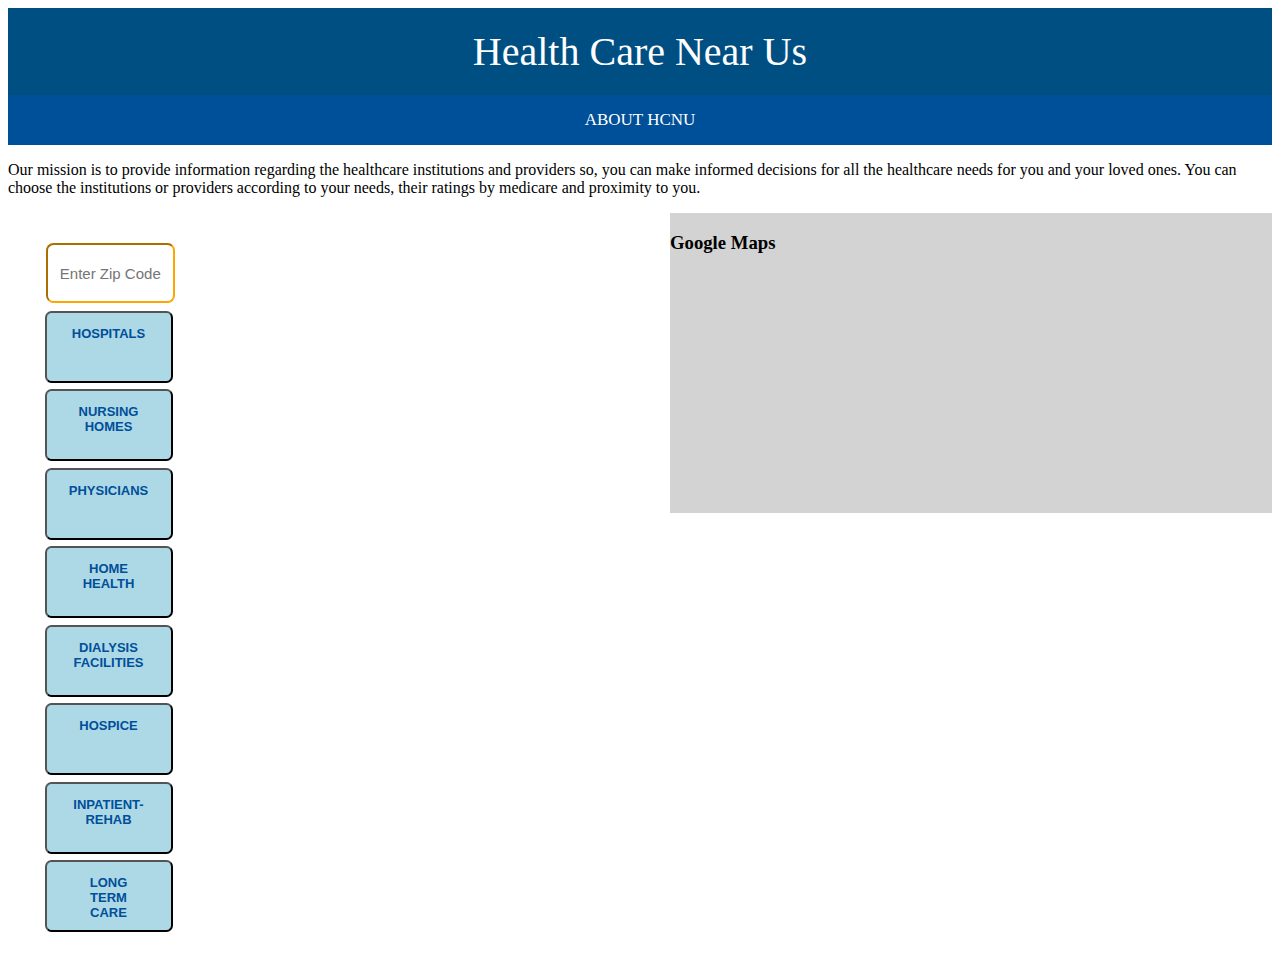
==== Projects/healthcarenearus/index.html @ 7c8cce8e "layout" ====
<!DOCTYPE html>
<html lang="en" dir="ltr">
    <head>
        <meta charset="utf-8">
        <link rel="stylesheet" href="style.css">
        <script src="https://code.jquery.com/jquery-3.3.1.min.js" charset="utf-8"></script>
        <title>Health Care Near Us</title>
    </head>
    <body>
        <div class="container">
            <h1 class="project-title">Health Care Near Us</h1>
            <h2 class="about">ABOUT  HCNU</h2>
                <p>Our mission is to provide information regarding the healthcare institutions and providers so, you can make informed decisions for all the healthcare needs for you and your loved ones. You can choose the institutions or providers according to your needs, their ratings by medicare and proximity to you.</p>
                <div class="container2">
                    <div class="actions">
                        <div class="zipCode">
                            <input type="text" placeholder="Enter Zip Code" id="inputZipCode"></input>
                        </div>
                        <div class="info">
                            <button type="Submit" name="button" id="hospitals">HOSPITALS</button>
                        </div>
                        <div class="info">
                            <button type="Submit" name="button" id="nursingHome">NURSING HOMES</button>
                        </div>
                        <div class="info">
                            <button type="Submit" name="button" id="physicians">PHYSICIANS</button>
                        </div>
                        <div class="info">
                            <button type="Submit" name="button" id="homeHealth">HOME HEALTH</button>
                        </div>
                        <div class="info">
                            <button type="Submit" name="button" id="dialysis">DIALYSIS FACILITIES</button>
                        </div>
                        <div class="info">
                            <button type="Submit" name="button" id="hospice">HOSPICE</button>
                        </div>
                        <div class="info">
                            <button type="Submit" name="button" id="rehab">INPATIENT-REHAB</button>
                        </div>
                        <div class="info">
                            <button type="Submit" name="button" id="longTermCar">LONG TERM CARE</button>
                        </div>
                    </div>
                    <div class="address">
                    </div>
                    <div class="map">
                        <h3>Google Maps</h3>
                        <a href src="https://maps.googleapis.com/maps/api/js?key=YOUR_API_KEY&callback=initMap"></a>
                    </div>
                </div>
        </div>
        <script src="app.js" charset="utf-8"></script>
    </body>
</html>
---- Projects/healthcarenearus/style.css ----
.container {
    width: 100%;
    flex-wrap: nowrap;
}

.project-title {
    font-family: 'Droid Serif';
    font-style: normal;
    font-size: 40px;
    font-weight: 100;
    color: white;
    background-color: rgb(0,79,130);
    border-color: darkblue;
    text-align: center;
    margin:0px;
    padding: 20px;
}

.about{
    font-family: 'Droid Serif';
    font-style: normal;
    font-size: 17px;
    font-weight: 100;
    color: white;
    background-color: rgb(0,79,153);
    text-align: center;
    padding: 15px;
    cursor: pointer;
    margin: 0;
    margin-bottom: 10px;
}

.container2 {
    display: flex;
    flex-direction: row;
}

div.actions {
    display: flex;
    flex-wrap: nowrap;
    flex-direction: column;
    width: 100%;
    margin: 30px;
}

.zipCode input {
    text-align: center;
    font-style: normal;
    font-size: 15px;
    width: 9.5vw;
    height: 6vh;
    margin-bottom: 0.5em;
    margin-left: 0.5em;
    border-radius: .5em;
    border-color: orange;
}

.info button {
    display: flex;
    flex-wrap: nowrap;
    justify-content:center;
    overflow: hidden;
    text-overflow: ellipsis;
    background-color: lightblue;
    color: rgb(0,79,153);
    width: 10vw;
    height: 8vh;
    border-radius: .5em;
    margin-bottom: 0.5em;
    margin-left: 0.5em;
    padding: 1em 3em;
    font-size: 13px;
    font-weight: bold;
    text-transform: uppercase;
}

.map {
    width: 100%;
   height: 300px;
   background-color: lightgrey;
}
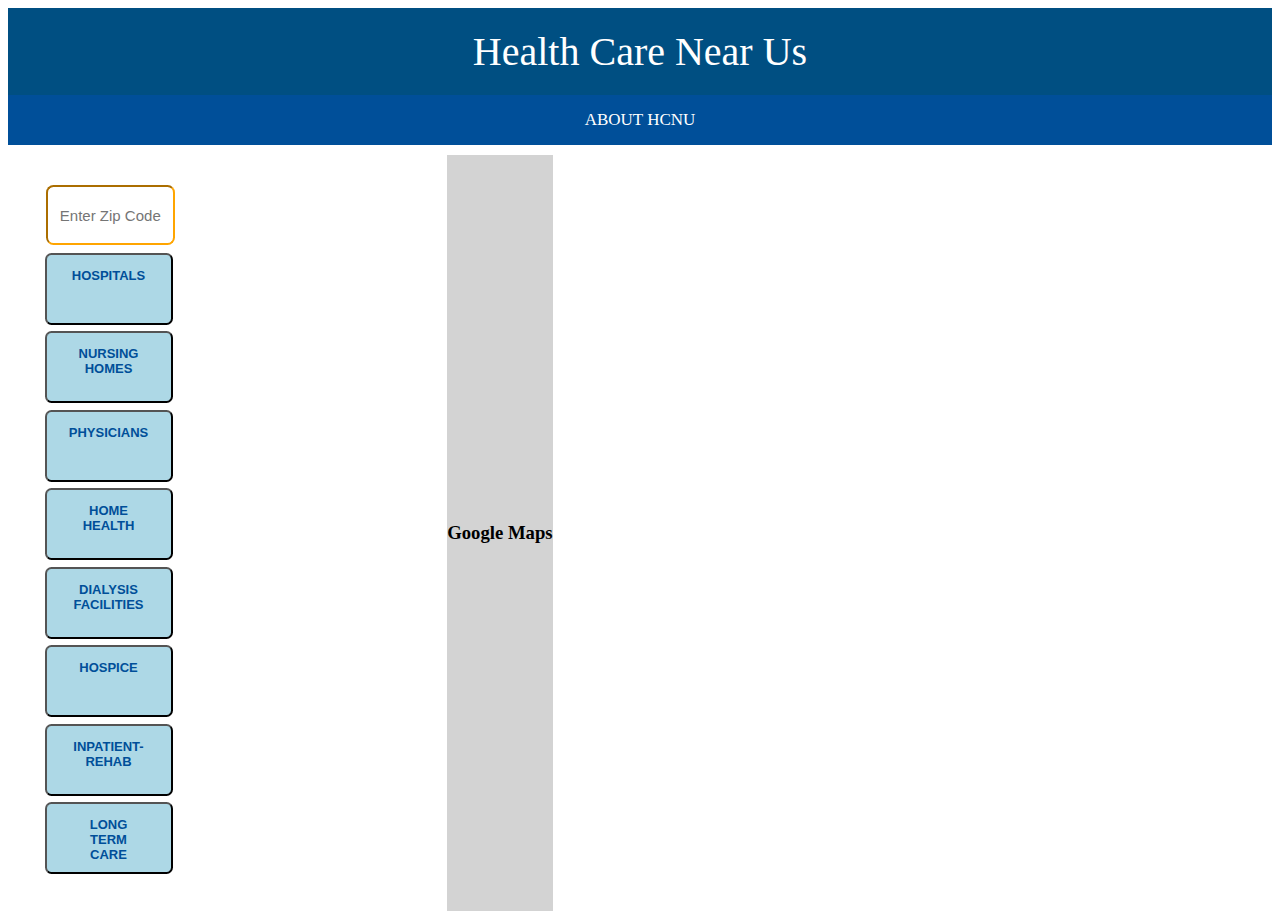
==== commit 5fcbc96c: "validating ajax and input" ====
--- a/Projects/healthcarenearus/index.html
+++ b/Projects/healthcarenearus/index.html
@@ -9,19 +9,20 @@
     <body>
         <div class="container">
             <h1 class="project-title">Health Care Near Us</h1>
-            <h2 class="about">ABOUT  HCNU</h2>
-                <p>Our mission is to provide information regarding the healthcare institutions and providers so, you can make informed decisions for all the healthcare needs for you and your loved ones. You can choose the institutions or providers according to your needs, their ratings by medicare and proximity to you.</p>
-                <div class="container2">
-                    <div class="actions">
-                        <div class="zipCode">
-                            <input type="text" placeholder="Enter Zip Code" id="inputZipCode"></input>
+            <div class="about">ABOUT  HCNU</div>
+            <div id = "p1">Our mission is to provide information regarding the healthcare institutions and providers so, you can make informed decisions for all the healthcare needs for you and your loved ones. You can choose the institutions or providers according to your needs, their ratings by medicare and proximity to you.
+            </div>
+            <div class="container2">
+                <div class="actions">
+                    <div class="zipCode">
+                        <input type="text" placeholder="Enter Zip Code" id="zipCodeInput"></input>
+                    </div>
+                    <div class="info">
+                        <button type="Submit" name="button" id="hospitals">HOSPITALS</button>
                         </div>
-                        <div class="info">
-                            <button type="Submit" name="button" id="hospitals">HOSPITALS</button>
-                        </div>
-                        <div class="info">
+                    <div class="info">
                             <button type="Submit" name="button" id="nursingHome">NURSING HOMES</button>
-                        </div>
+                    </div>
                         <div class="info">
                             <button type="Submit" name="button" id="physicians">PHYSICIANS</button>
                         </div>
@@ -41,13 +42,13 @@
                             <button type="Submit" name="button" id="longTermCar">LONG TERM CARE</button>
                         </div>
                     </div>
-                    <div class="address">
-                    </div>
-                    <div class="map">
-                        <h3>Google Maps</h3>
-                        <a href src="https://maps.googleapis.com/maps/api/js?key=YOUR_API_KEY&callback=initMap"></a>
-                    </div>
+                <div class="address">
                 </div>
+                <div class="map">
+                    <h3>Google Maps</h3>
+                    <a href src="https://maps.googleapis.com/maps/api/js?key=YOUR_API_KEY&callback=initMap"></a>
+                </div>
+            </div>
         </div>
         <script src="app.js" charset="utf-8"></script>
     </body>
--- a/Projects/healthcarenearus/style.css
+++ b/Projects/healthcarenearus/style.css
@@ -16,7 +16,8 @@
     padding: 20px;
 }
 
-.about{
+.about {
+    display: block;
     font-family: 'Droid Serif';
     font-style: normal;
     font-size: 17px;
@@ -30,16 +31,32 @@
     margin-bottom: 10px;
 }
 
+.about:hover {
+    background: lightblue;
+}
+
+div#p1 {
+    display: none;
+    align-content: stretch;
+    width: 50px;
+    background: grey;
+    font: white;
+    text-align: center;
+}
+
 .container2 {
     display: flex;
     flex-direction: row;
+    align-content:space-between;
+    flex-wrap: wrap;
+    height:400px;
 }
 
 div.actions {
     display: flex;
     flex-wrap: nowrap;
     flex-direction: column;
-    width: 100%;
+    width: 30%;
     margin: 30px;
 }
 
@@ -73,9 +90,15 @@
     font-weight: bold;
     text-transform: uppercase;
 }
+.address {
 
+    justify-content: center;
+    align-items: center;
+    align-content: center;
+
+}
 .map {
-    width: 100%;
-   height: 300px;
+    align-items: center;
+    align-content: center;
    background-color: lightgrey;
 }
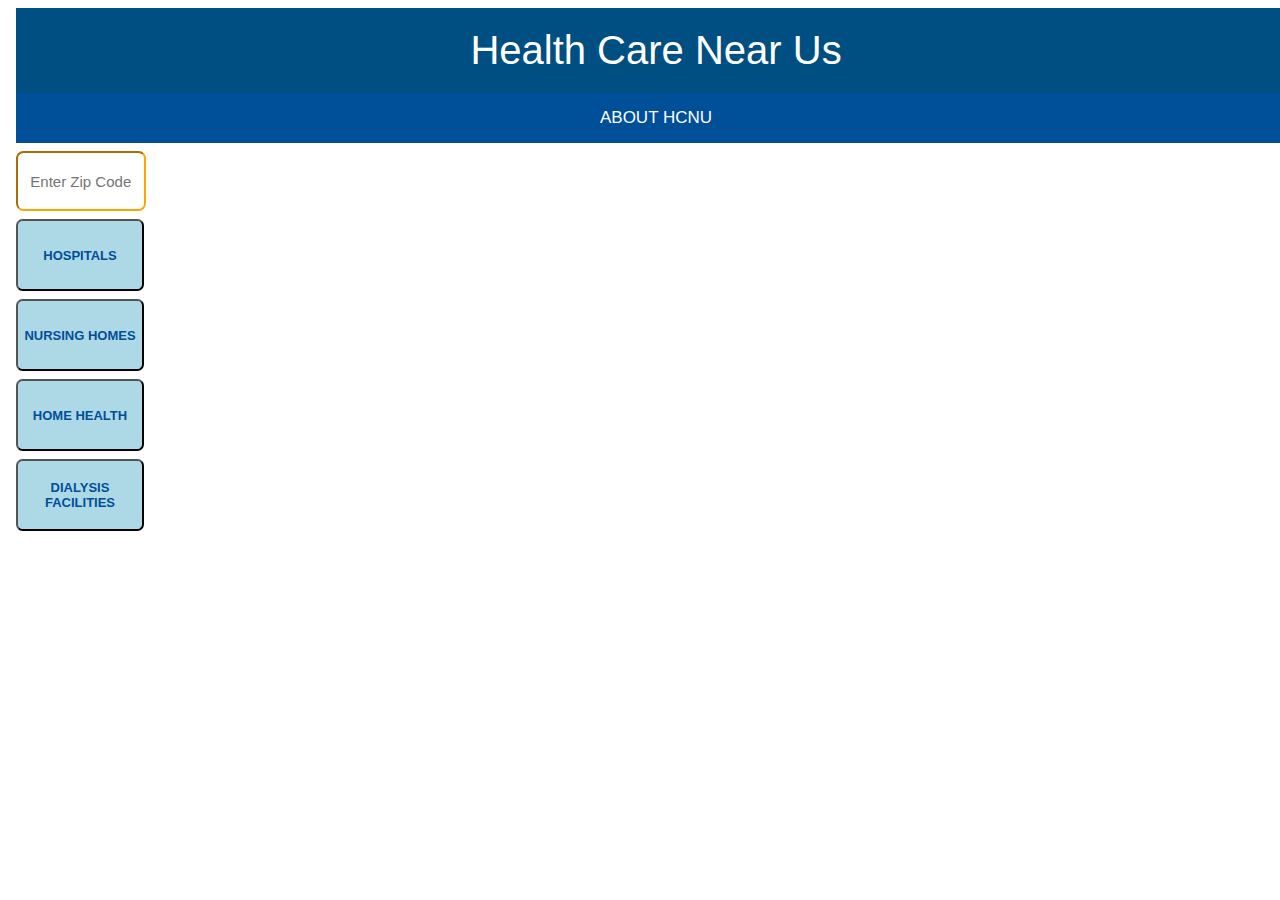
==== commit d6545fdb: "API integration" ====
--- a/Projects/healthcarenearus/index.html
+++ b/Projects/healthcarenearus/index.html
@@ -1,55 +1,44 @@
 <!DOCTYPE html>
 <html lang="en" dir="ltr">
-    <head>
-        <meta charset="utf-8">
-        <link rel="stylesheet" href="style.css">
-        <script src="https://code.jquery.com/jquery-3.3.1.min.js" charset="utf-8"></script>
-        <title>Health Care Near Us</title>
-    </head>
-    <body>
-        <div class="container">
-            <h1 class="project-title">Health Care Near Us</h1>
-            <div class="about">ABOUT  HCNU</div>
-            <div id = "p1">Our mission is to provide information regarding the healthcare institutions and providers so, you can make informed decisions for all the healthcare needs for you and your loved ones. You can choose the institutions or providers according to your needs, their ratings by medicare and proximity to you.
-            </div>
-            <div class="container2">
-                <div class="actions">
-                    <div class="zipCode">
-                        <input type="text" placeholder="Enter Zip Code" id="zipCodeInput"></input>
-                    </div>
-                    <div class="info">
-                        <button type="Submit" name="button" id="hospitals">HOSPITALS</button>
-                        </div>
-                    <div class="info">
-                            <button type="Submit" name="button" id="nursingHome">NURSING HOMES</button>
-                    </div>
-                        <div class="info">
-                            <button type="Submit" name="button" id="physicians">PHYSICIANS</button>
-                        </div>
-                        <div class="info">
-                            <button type="Submit" name="button" id="homeHealth">HOME HEALTH</button>
-                        </div>
-                        <div class="info">
-                            <button type="Submit" name="button" id="dialysis">DIALYSIS FACILITIES</button>
-                        </div>
-                        <div class="info">
-                            <button type="Submit" name="button" id="hospice">HOSPICE</button>
-                        </div>
-                        <div class="info">
-                            <button type="Submit" name="button" id="rehab">INPATIENT-REHAB</button>
-                        </div>
-                        <div class="info">
-                            <button type="Submit" name="button" id="longTermCar">LONG TERM CARE</button>
-                        </div>
-                    </div>
-                <div class="address">
+<head>
+    <meta charset="utf-8">
+    <link rel="stylesheet" href="style.css">
+    <script src="https://code.jquery.com/jquery-3.3.1.min.js" charset="utf-8"></script>
+    <title>Health Care Near Us</title>
+</head>
+<body>
+    <div class="container">
+        <h1 class="project-title">Health Care Near Us</h1>
+        <div class="about">ABOUT  HCNU</div>
+        <div id="p1">Our mission is to provide information regarding the medicare certified healthcare institutions and their quality of care measured by Five star quality rating system by CMS so, you can make informed decisions for all the healthcare needs for you and your loved ones. You can choose the institutions according to your needs, their ratings by medicare and proximity to you.
+        </div>
+        <div class="container2">
+            <div class="actions">
+                <div class="info">
+                    <input type="text" placeholder="Enter Zip Code" id="zipCodeInput"></input>
                 </div>
-                <div class="map">
-                    <h3>Google Maps</h3>
-                    <a href src="https://maps.googleapis.com/maps/api/js?key=YOUR_API_KEY&callback=initMap"></a>
+                <div class="info">
+                    <button type="Submit" name="button" id="hospitals">HOSPITALS</button>
+                </div>
+                <div class="info">
+                    <button type="Submit" name="button" id="nursingHome">NURSING HOMES</button>
+                </div>
+
+                <div class="info">
+                    <button type="Submit" name="button" id="homeHealth">HOME HEALTH</button>
+                </div>
+                <div class="info">
+                    <button type="Submit" name="button" id="dialysis">DIALYSIS FACILITIES</button>
                 </div>
             </div>
+            <div class="address">
+            </div>
+            <!-- <div class="map">
+                <h3>Google Maps</h3>
+                <div id="mapArea"></div>
+            </div> -->
         </div>
-        <script src="app.js" charset="utf-8"></script>
-    </body>
+    </div>
+    <script src="app.js" charset="utf-8"></script>
+</body>
 </html>
--- a/Projects/healthcarenearus/style.css
+++ b/Projects/healthcarenearus/style.css
@@ -1,10 +1,22 @@
-.container {
+html {
+    box-sizing: border-box;
+    width: 100%
+}
+
+body {
+    box-sizing: border-box;
     width: 100%;
-    flex-wrap: nowrap;
+}
+
+div.container {
+    margin-left: 0.5em;
+    margin-right: 0.5em;
+    box-sizing: border-box;
+    width: 100%;
 }
 
 .project-title {
-    font-family: 'Droid Serif';
+    font-family: Arial;
     font-style: normal;
     font-size: 40px;
     font-weight: 100;
@@ -18,7 +30,7 @@
 
 .about {
     display: block;
-    font-family: 'Droid Serif';
+    font-family: Arial;
     font-style: normal;
     font-size: 17px;
     font-weight: 100;
@@ -28,77 +40,98 @@
     padding: 15px;
     cursor: pointer;
     margin: 0;
-    margin-bottom: 10px;
 }
 
 .about:hover {
     background: lightblue;
+    color: rgb(0,79,130);
 }
 
 div#p1 {
     display: none;
-    align-content: stretch;
-    width: 50px;
-    background: grey;
-    font: white;
+    align-content: center;
+    width: 80%;
+    margin: auto;
+    margin-bottom: 0.5em;
+    background: rgb(0,79,130);
+    color: white;
+    font-size: 17px;
+    font-style: normal;
+    font-family: Arial;
     text-align: center;
+    padding: 1em 0.5em;
+    border-bottom-left-radius: .5em;
+    border-bottom-right-radius: .5em;
 }
 
 .container2 {
     display: flex;
     flex-direction: row;
-    align-content:space-between;
-    flex-wrap: wrap;
-    height:400px;
+    align-content: center;
+    flex-wrap: nowrap;
+
+    margin-top: 0.5em;
+    min-height:400px;
+    width:100%;
 }
 
 div.actions {
     display: flex;
     flex-wrap: nowrap;
     flex-direction: column;
-    width: 30%;
-    margin: 30px;
+    width: 10%;
+    /* margin: 30px; */
 }
 
-.zipCode input {
+.info input {
     text-align: center;
     font-style: normal;
     font-size: 15px;
     width: 9.5vw;
     height: 6vh;
-    margin-bottom: 0.5em;
-    margin-left: 0.5em;
     border-radius: .5em;
     border-color: orange;
+    cursor: pointer;
+}
+
+.info {
+    margin-bottom: 0.5em;
 }
 
 .info button {
-    display: flex;
-    flex-wrap: nowrap;
-    justify-content:center;
-    overflow: hidden;
     text-overflow: ellipsis;
     background-color: lightblue;
     color: rgb(0,79,153);
     width: 10vw;
     height: 8vh;
     border-radius: .5em;
-    margin-bottom: 0.5em;
-    margin-left: 0.5em;
-    padding: 1em 3em;
     font-size: 13px;
     font-weight: bold;
     text-transform: uppercase;
+    cursor: pointer;
 }
+
+.info button:hover{
+    background: orange;
+}
+
 .address {
-
     justify-content: center;
     align-items: center;
     align-content: center;
+    width: 90%;
+    margin-left: 0.5em;
+}
+.itemInfo{
+    padding: 0.5em;
+}
 
+.itemInfo.lightBlue {
+    background: lightblue;
+    border-bottom: 10px;
+    padding: 0.5em;
 }
-.map {
-    align-items: center;
-    align-content: center;
-   background-color: lightgrey;
+
+.rating {
+    Color: blue;
 }
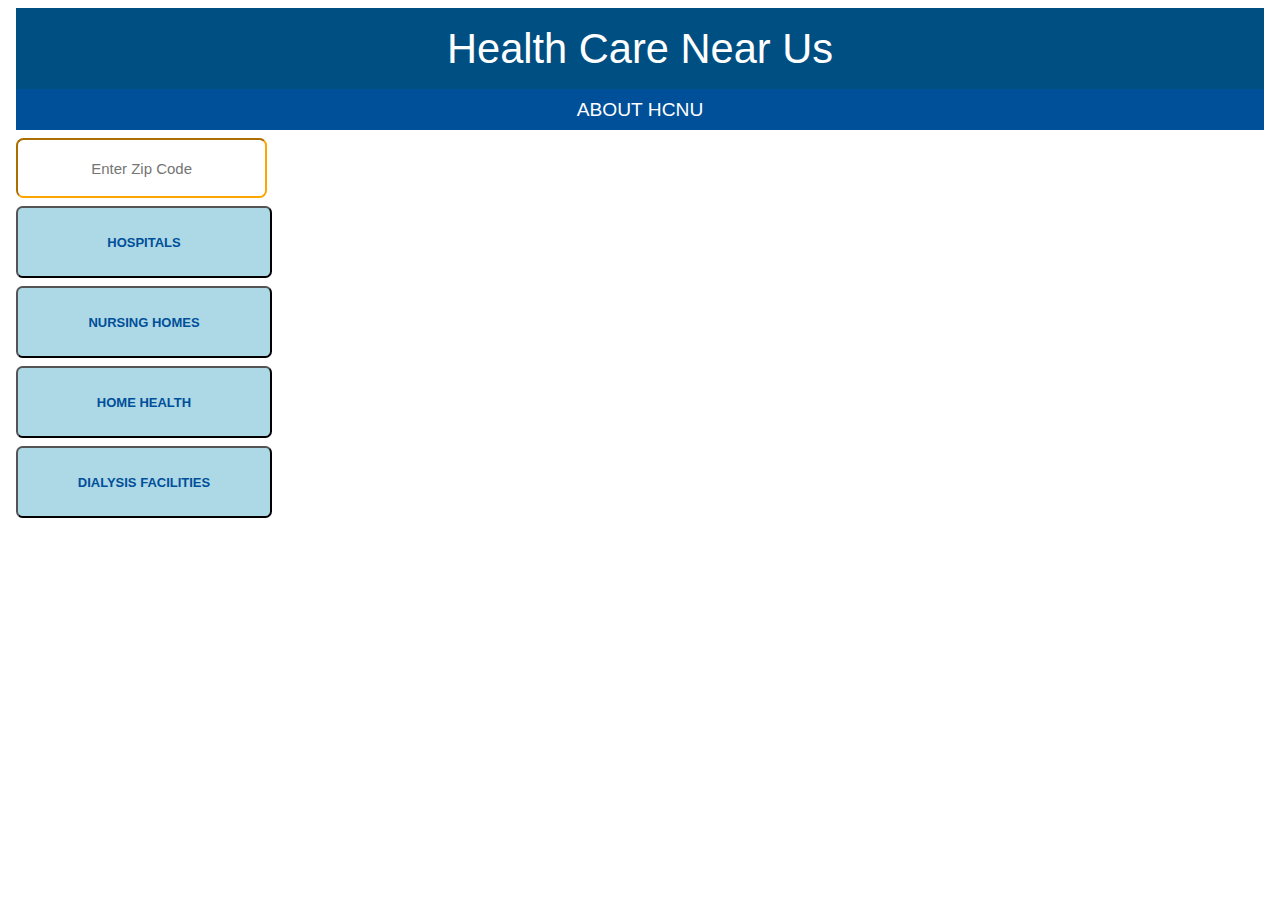
==== commit 217ded8b: "Adjusting styles for small screens" ====
--- a/Projects/healthcarenearus/index.html
+++ b/Projects/healthcarenearus/index.html
@@ -9,8 +9,8 @@
 <body>
     <div class="container">
         <h1 class="project-title">Health Care Near Us</h1>
-        <div class="about">ABOUT  HCNU</div>
-        <div id="p1">Our mission is to provide information regarding the medicare certified healthcare institutions and their quality of care measured by Five star quality rating system by CMS so, you can make informed decisions for all the healthcare needs for you and your loved ones. You can choose the institutions according to your needs, their ratings by medicare and proximity to you.
+        <div class="about">About HCNU</div>
+        <div id="p1">Our mission is to provide information regarding the medicare certified healthcare institutions and their quality of care measured by Five-Star Quality Rating System by CMS so, you can make informed decisions for all the healthcare needs for you and your loved ones. You can choose the institutions according to your needs, their ratings by medicare and proximity to you.
         </div>
         <div class="container2">
             <div class="actions">
@@ -33,10 +33,6 @@
             </div>
             <div class="address">
             </div>
-            <!-- <div class="map">
-                <h3>Google Maps</h3>
-                <div id="mapArea"></div>
-            </div> -->
         </div>
     </div>
     <script src="app.js" charset="utf-8"></script>
--- a/Projects/healthcarenearus/style.css
+++ b/Projects/healthcarenearus/style.css
@@ -1,45 +1,46 @@
+/* @media screen and (min-width): 900px) {
+    article {
+        padding: 1rem 3rem;
+    }
+} */
+
 html {
-    box-sizing: border-box;
-    width: 100%
+    min-width: 300px;
 }
 
 body {
-    box-sizing: border-box;
-    width: 100%;
+    min-width: 300px;
 }
 
 div.container {
-    margin-left: 0.5em;
-    margin-right: 0.5em;
-    box-sizing: border-box;
-    width: 100%;
+    margin: 0 0.5em;
 }
 
 .project-title {
     font-family: Arial;
     font-style: normal;
-    font-size: 40px;
+    font-size: 2.6em;
     font-weight: 100;
     color: white;
     background-color: rgb(0,79,130);
-    border-color: darkblue;
     text-align: center;
-    margin:0px;
-    padding: 20px;
+    margin: 0;
+    padding: 0.4em;
 }
 
 .about {
     display: block;
     font-family: Arial;
     font-style: normal;
-    font-size: 17px;
+    font-size: 1.2em;
     font-weight: 100;
     color: white;
     background-color: rgb(0,79,153);
     text-align: center;
-    padding: 15px;
+    padding: 0.5em;
     cursor: pointer;
     margin: 0;
+    text-transform: uppercase;
 }
 
 .about:hover {
@@ -49,17 +50,16 @@
 
 div#p1 {
     display: none;
-    align-content: center;
-    width: 80%;
-    margin: auto;
-    margin-bottom: 0.5em;
+    margin: 0 2em 1em 2em;
     background: rgb(0,79,130);
     color: white;
-    font-size: 17px;
+    font-size: 14px;
+    line-height: 1.4em;
     font-style: normal;
-    font-family: Arial;
-    text-align: center;
-    padding: 1em 0.5em;
+    font-family: sans-serif;
+    font-weight: 100;
+    text-align: justify;
+    padding: 1.5em 2.2em;
     border-bottom-left-radius: .5em;
     border-bottom-right-radius: .5em;
 }
@@ -68,18 +68,13 @@
     display: flex;
     flex-direction: row;
     align-content: center;
-    flex-wrap: nowrap;
-
     margin-top: 0.5em;
-    min-height:400px;
-    width:100%;
 }
 
 div.actions {
     display: flex;
     flex-wrap: nowrap;
     flex-direction: column;
-    width: 10%;
     /* margin: 30px; */
 }
 
@@ -87,7 +82,7 @@
     text-align: center;
     font-style: normal;
     font-size: 15px;
-    width: 9.5vw;
+    width: 19vw;
     height: 6vh;
     border-radius: .5em;
     border-color: orange;
@@ -99,10 +94,10 @@
 }
 
 .info button {
-    text-overflow: ellipsis;
+    text-overflow: eclipse;
     background-color: lightblue;
     color: rgb(0,79,153);
-    width: 10vw;
+    width: 20vw;
     height: 8vh;
     border-radius: .5em;
     font-size: 13px;
@@ -116,11 +111,8 @@
 }
 
 .address {
-    justify-content: center;
-    align-items: center;
-    align-content: center;
-    width: 90%;
     margin-left: 0.5em;
+    flex-grow: 1;
 }
 .itemInfo{
     padding: 0.5em;
